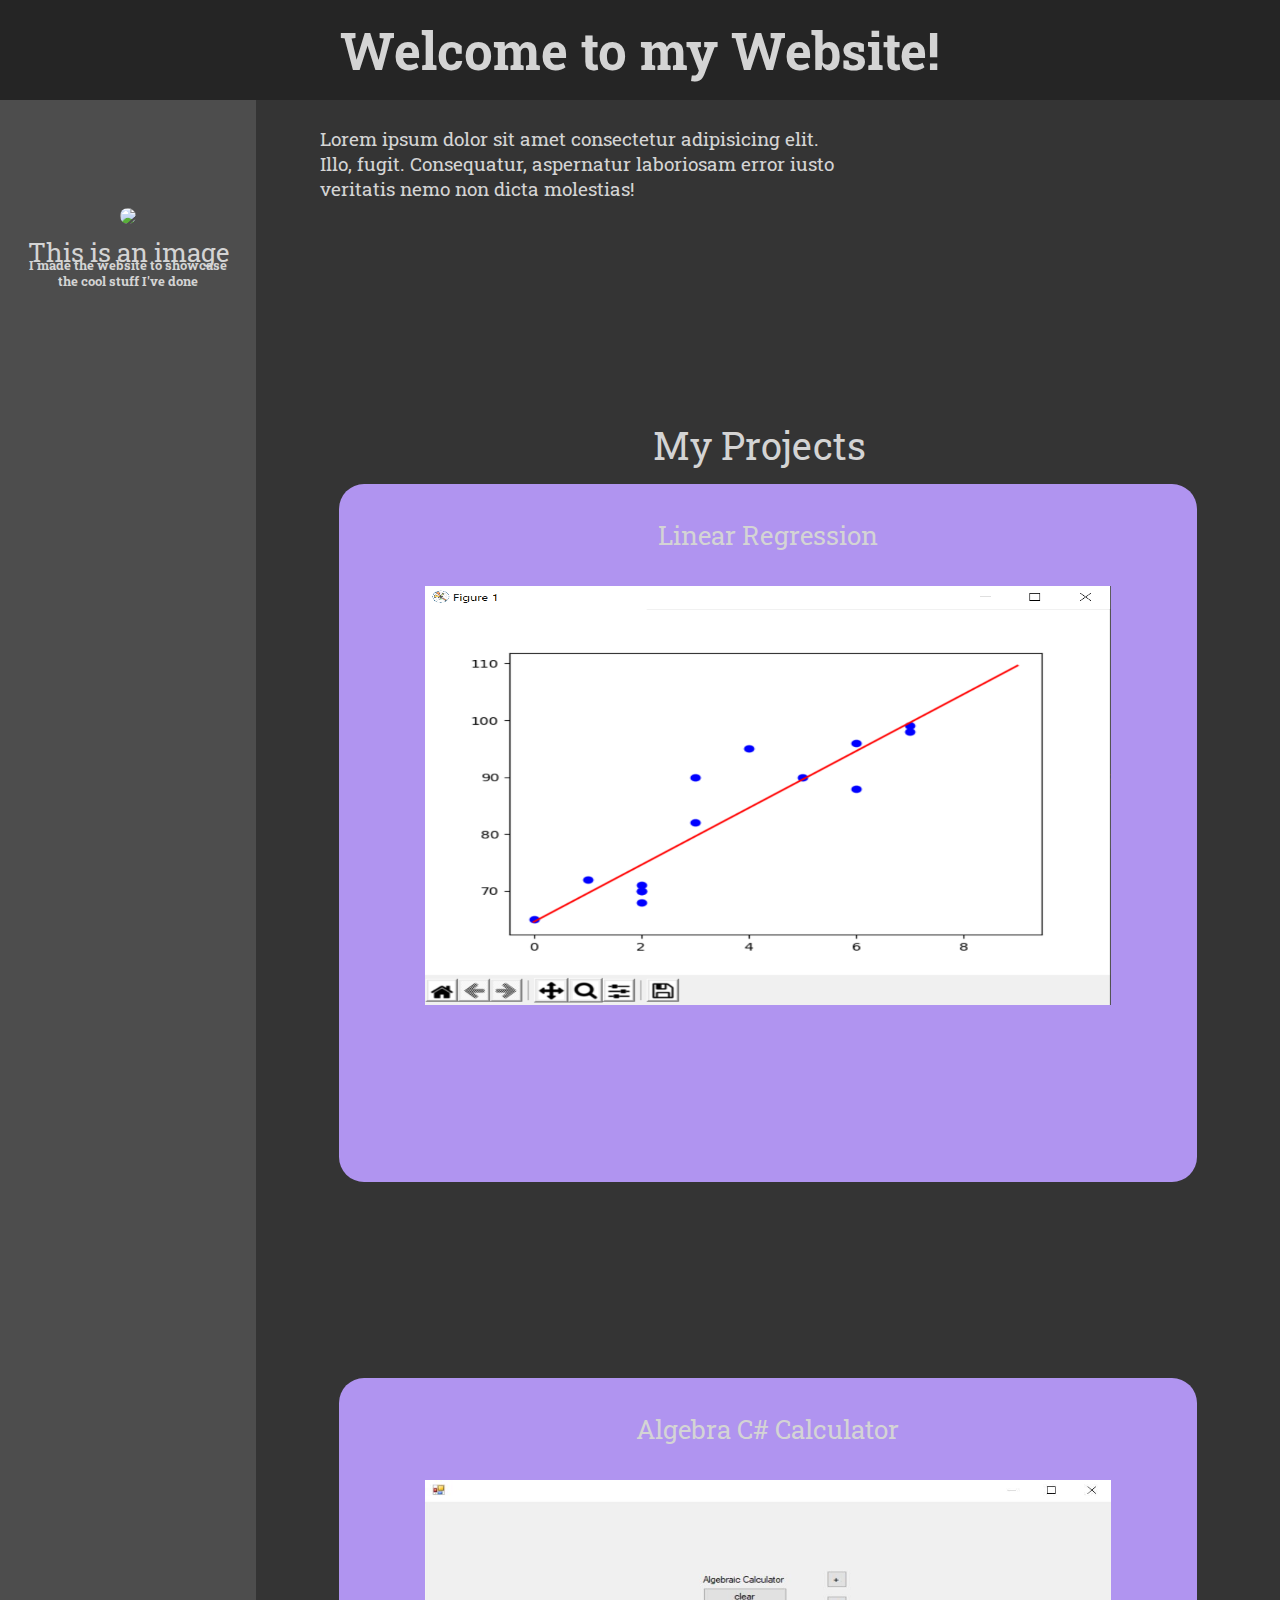
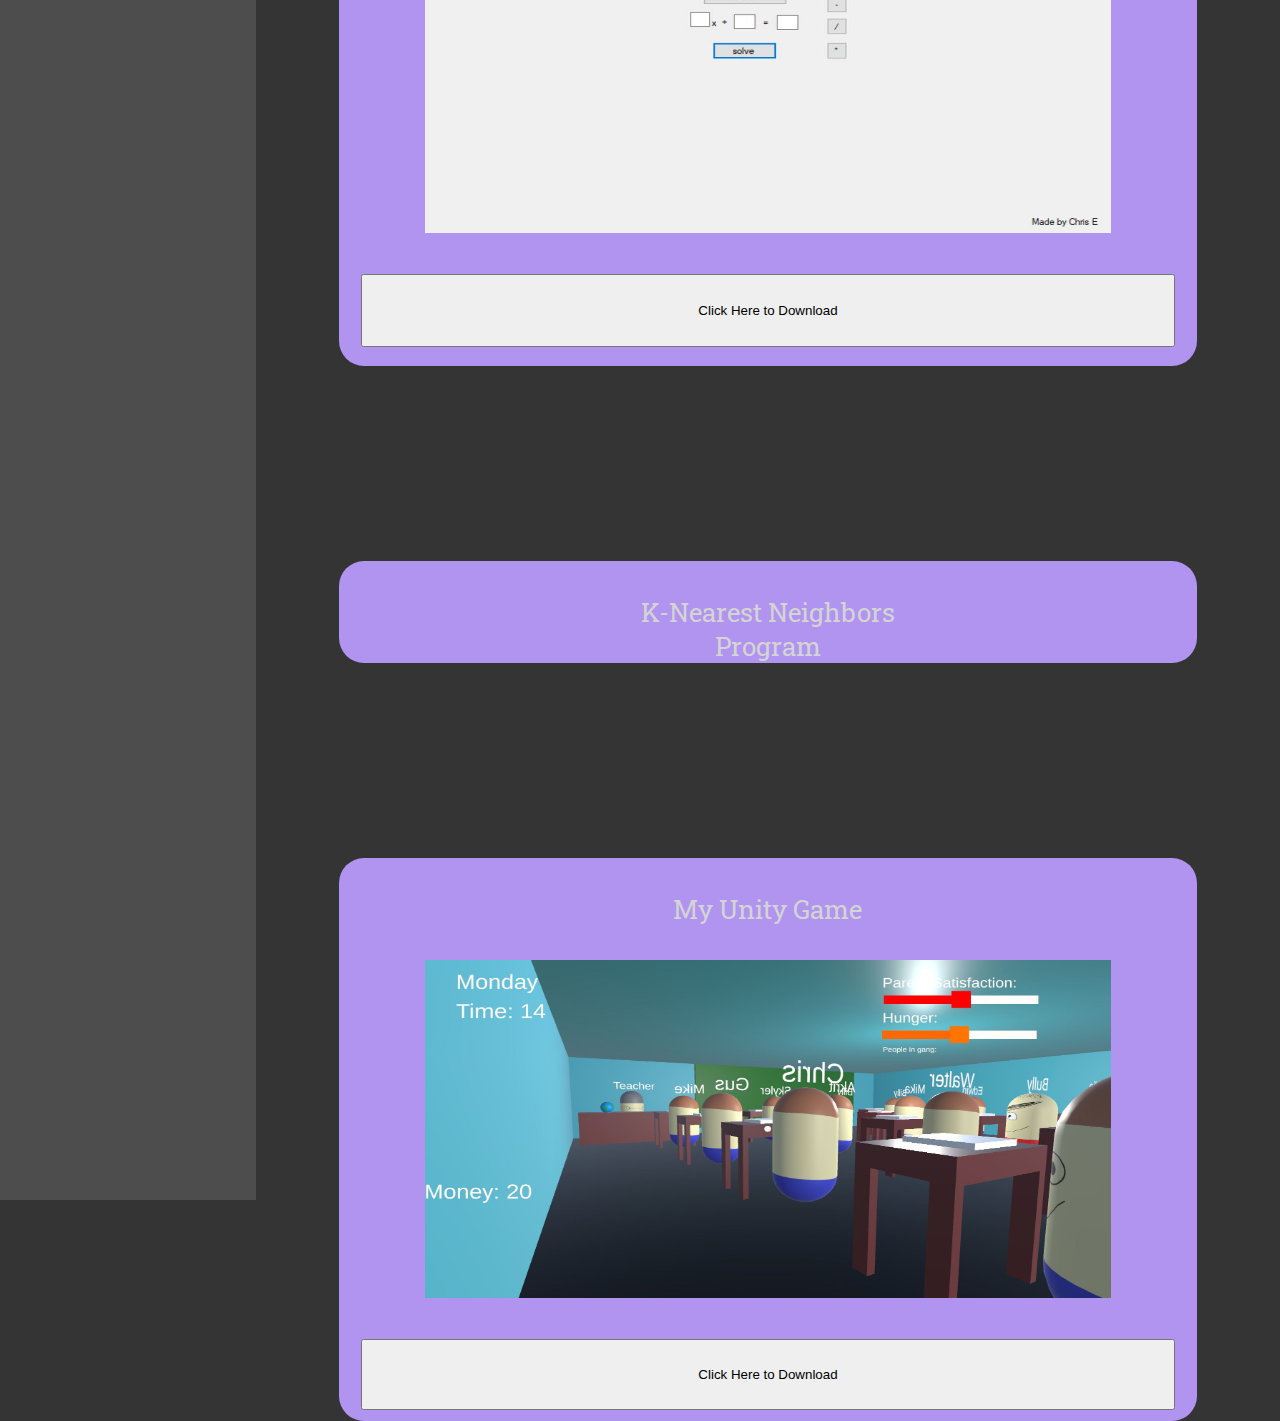
==== index.html @ b10183fa "Formatting" ====
<!DOCTYPE html>
<html lang="en">
<head>
    <meta charset = "UTF-8">
    <meta http-equiv="X-UA-Compatible" content = "IE=edge">
    <meta name = "viewport" content = "width=device-width, initial-scale=1.0">
    <title>My Website!</title>
    <link rel = "stylesheet" href = "styles.css">
    <link rel = "icon" type = "image/x-icon" href ="/images/C.png">
    <script scr ="main.js"></script>
</head>

<body>
    
<nav class = "navbar">
    <div class = "navbar_container">
        <strong>
        <div class="navbar_logo">Welcome to my Website!</div></strong>
            <div class = "navbar_toggle" id ="mobile-menu">

            </div>
           


</nav>


<div class = "sidebar">
    
    <img class = "profile" img src = "images/placeholder.png">
    <h4 class = "text">This is an image</h4>
    <br><h4 class = "me"> I made the website to showcase <br> the cool stuff I've done</h4>
</div>
    


<p1 class = "about">Lorem ipsum dolor sit amet consectetur adipisicing elit.
     <br>Illo, fugit. Consequatur, aspernatur laboriosam error iusto 
     <br>veritatis nemo non dicta molestias!</p1>


<p1 class = "fp">My Projects</p1>


<div class = "grid-container">
    <div class = "grid-item"><br>Linear Regression
        <br><br><img class = "grid-image" img src = "images/linearegression.PNG">
        </a></div>
    <div class = "grid-item"><br>Algebra C# Calculator
       <br><br><img class = "grid-image" img src = "images/algebraiccalculator.png">
        <a href="https://drive.google.com/file/d/1yHjbkZ6sWPKr3uhJeJoIwz-CwSUfM3xl/view?usp=sharing">
            <br><br><button class = "buttons"> Click Here to Download </button>
        </a>   
    </div>
    <div class = "grid-item"><br>K-Nearest Neighbors <br>Program</div>
    <div class = "grid-item"><br>My Unity Game
        <br><br><img class = "grid-image" img src = "images/corruptelementary.PNG">
        <a href="https://chrispychris123.itch.io/corrupt-elementary">
           <br><br><button class = "buttons"> Click Here to Download </button>
        </a>   

    </div>
    </div>


</div>

</body>

</html>
---- styles.css ----
@import url('https://fonts.googleapis.com/css2?family=Roboto+Slab:wght@500&display=swap');
:root{


    --fontsize: 20px;
    --ff: 'Roboto Slab', serif;
}


.navbar{

    background: rgb(37,37,37);
    height: 100px;
    display: flex;
    justify-content: center;
    align-items:center;
    position:relative;
    top: 0;
    color: rgb(212,212,212);
    z-index: 1;
}
.navbar_logo{

    font-family:var(--ff);
    font-size:4vw;
    

}
.container1{
   
    padding-right:50px;

}


html, body{

margin:0;
padding:0;
background-color:rgb(52,52,52);

}


.sidebar{

    width: 20%;
    background-color:rgb(77,77,77);
    height: 300%; 
    position: absolute;
    max-width: 100%;
    text-align: center;
    

}
.profile{
    
    border-radius:50%;
    max-height:40%;
    max-width: 60%;
    min-width: none;
    min-height: none;
    top: 4%;
    position: relative;
  
}
.fp{

    font-family: var(--ff);
    font-size: 3vw;
    color: rgb(212,212,212);
    position:absolute;
    left:51%;
    margin-top: 25%;
    text-align:center;
    
    
    }
.grid-container{

    position:relative;
    margin-top: 30%;
    left: 26.5%;
    max-width:67%;
    display:grid;
    grid-template-columns:repeat(1, 1fr);
    gap: 10%;
    
    
    
}

.grid-item{
    border-radius: 25px;
    font-size: 2vw;
    color:rgb(212,212,212);
    background-color:rgb(176,148,240);
    height: 100%;
    text-align:center;
    font-family: var(--ff);
    width: 100%;


}
.text{
   position: relative;
   top: 3%;
   font: var(--ff);
   font-size: 2vw;
   color:rgb(212,212,212);
   font-family: var(--ff);
}
.about{
    font-family: var(--ff);
    font-size: 1.5vw;
    color: rgb(212,212,212);
    position:absolute;
   left:25%;
   margin-top: 2%;
}
.buttons{
    
    width: 95%;
    height:12.5%;

}
.me{

    font-family: var(--ff);
    font-size: 1vw;
    color: rgb(212,212,212);
    position:relative;
   


}
.grid-image{

height: 60%;
width: 80%;


}
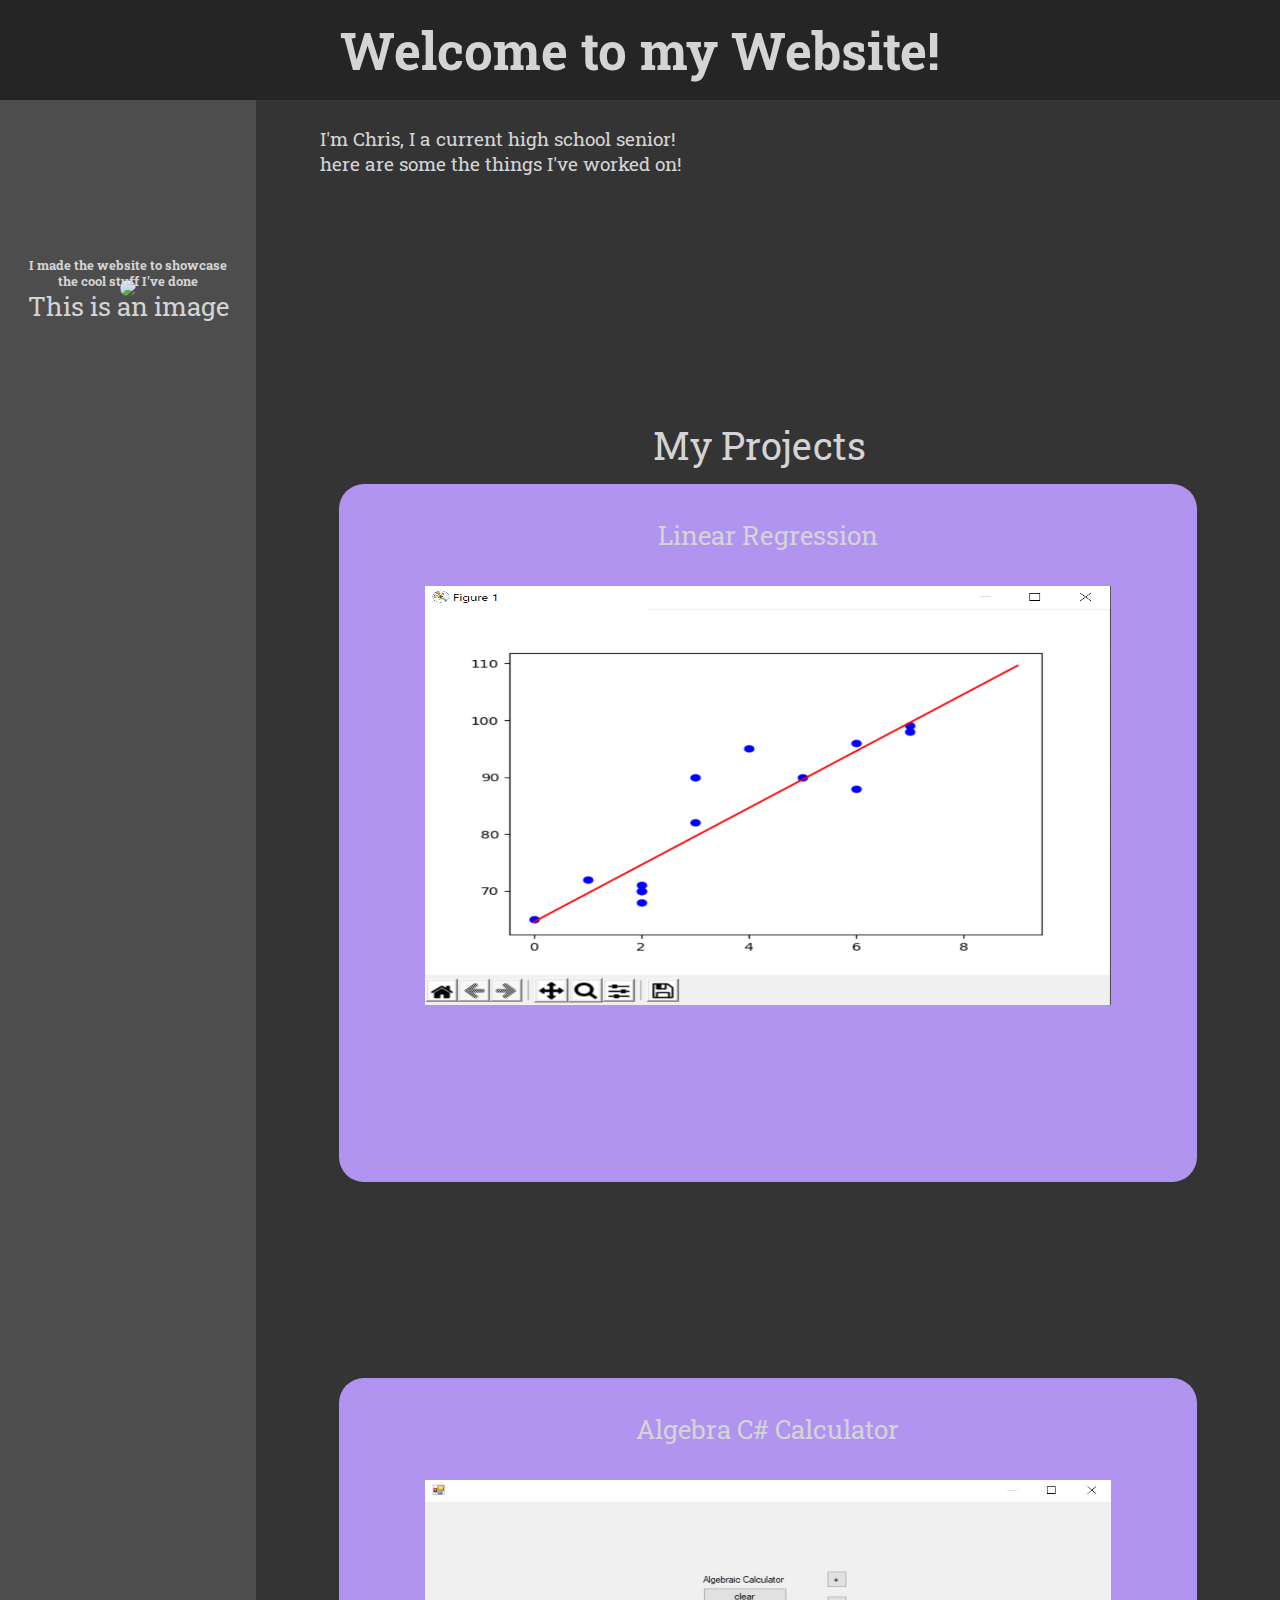
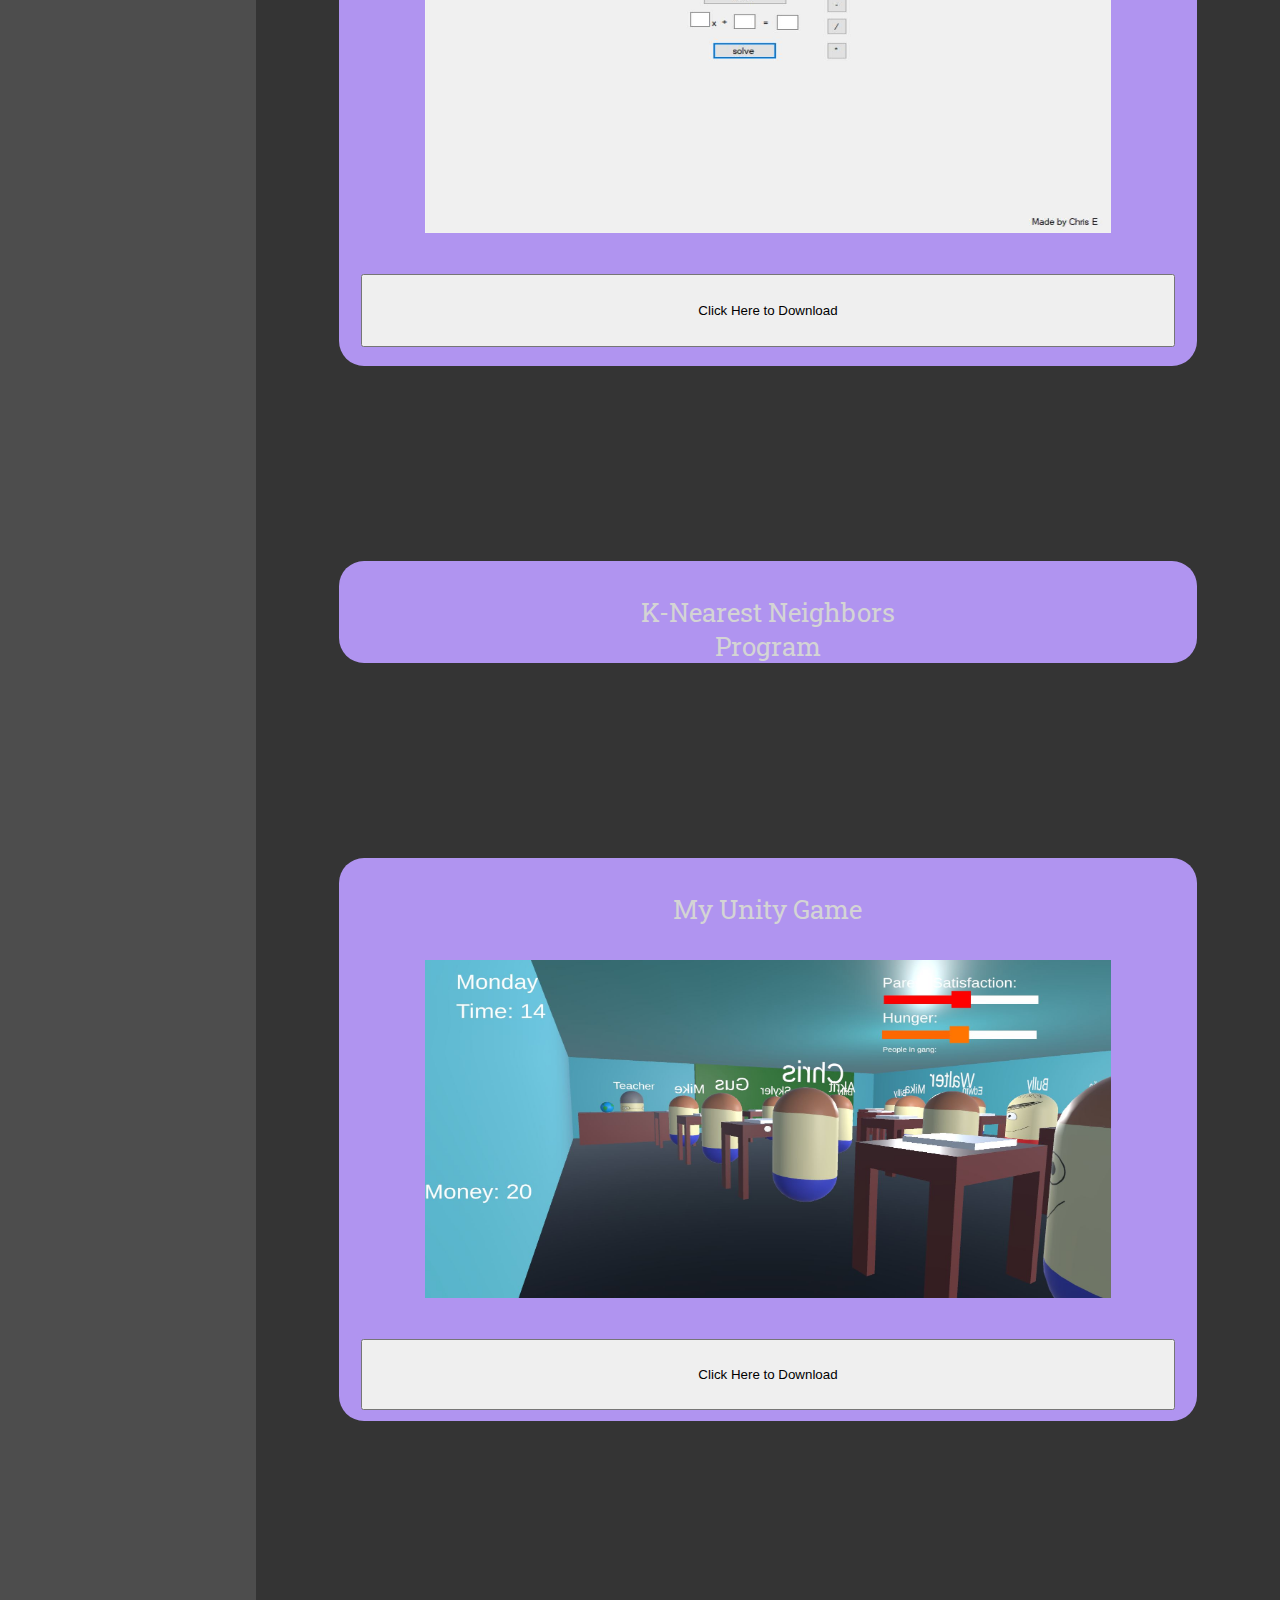
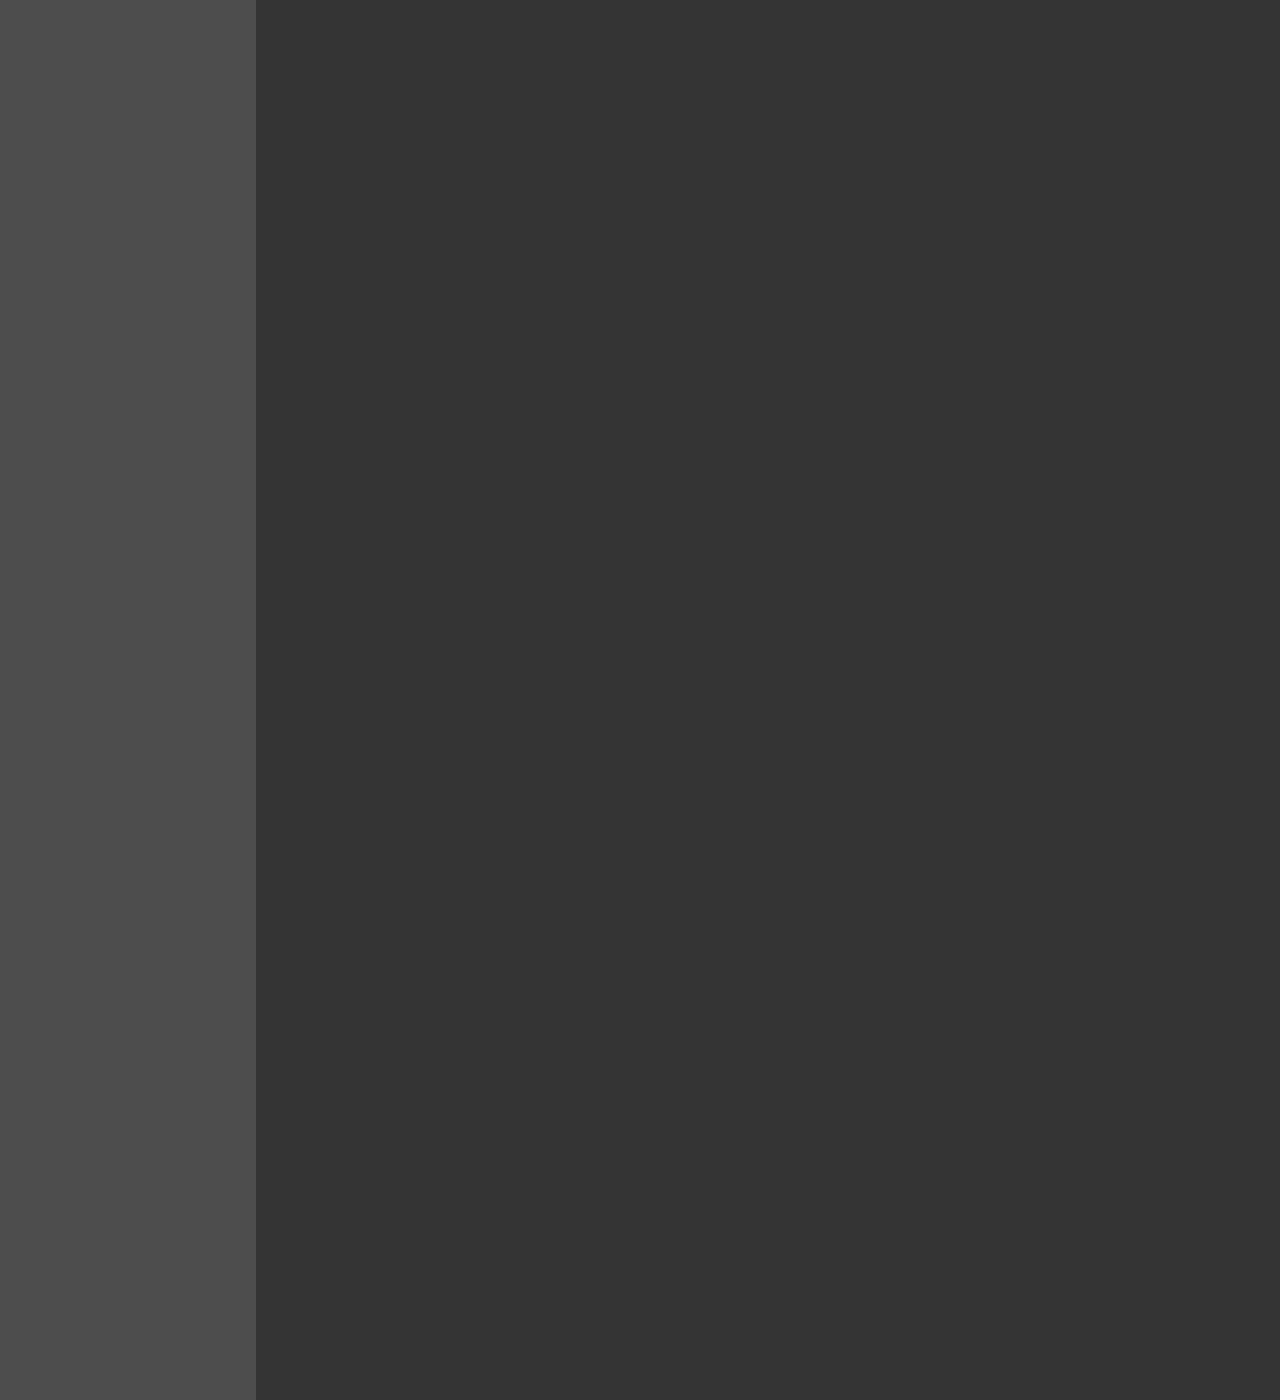
==== commit e1e255b4: "Basic changes" ====
--- a/index.html
+++ b/index.html
@@ -34,9 +34,7 @@
     
 
 
-<p1 class = "about">Lorem ipsum dolor sit amet consectetur adipisicing elit.
-     <br>Illo, fugit. Consequatur, aspernatur laboriosam error iusto 
-     <br>veritatis nemo non dicta molestias!</p1>
+<p1 class = "about">I'm Chris, I a current high school senior! <br> here are some the things I've worked on!</p1>
 
 
 <p1 class = "fp">My Projects</p1>
--- a/styles.css
+++ b/styles.css
@@ -47,7 +47,7 @@
 
     width: 20%;
     background-color:rgb(77,77,77);
-    height: 300%; 
+    height: 500%; 
     position: absolute;
     max-width: 100%;
     text-align: center;
